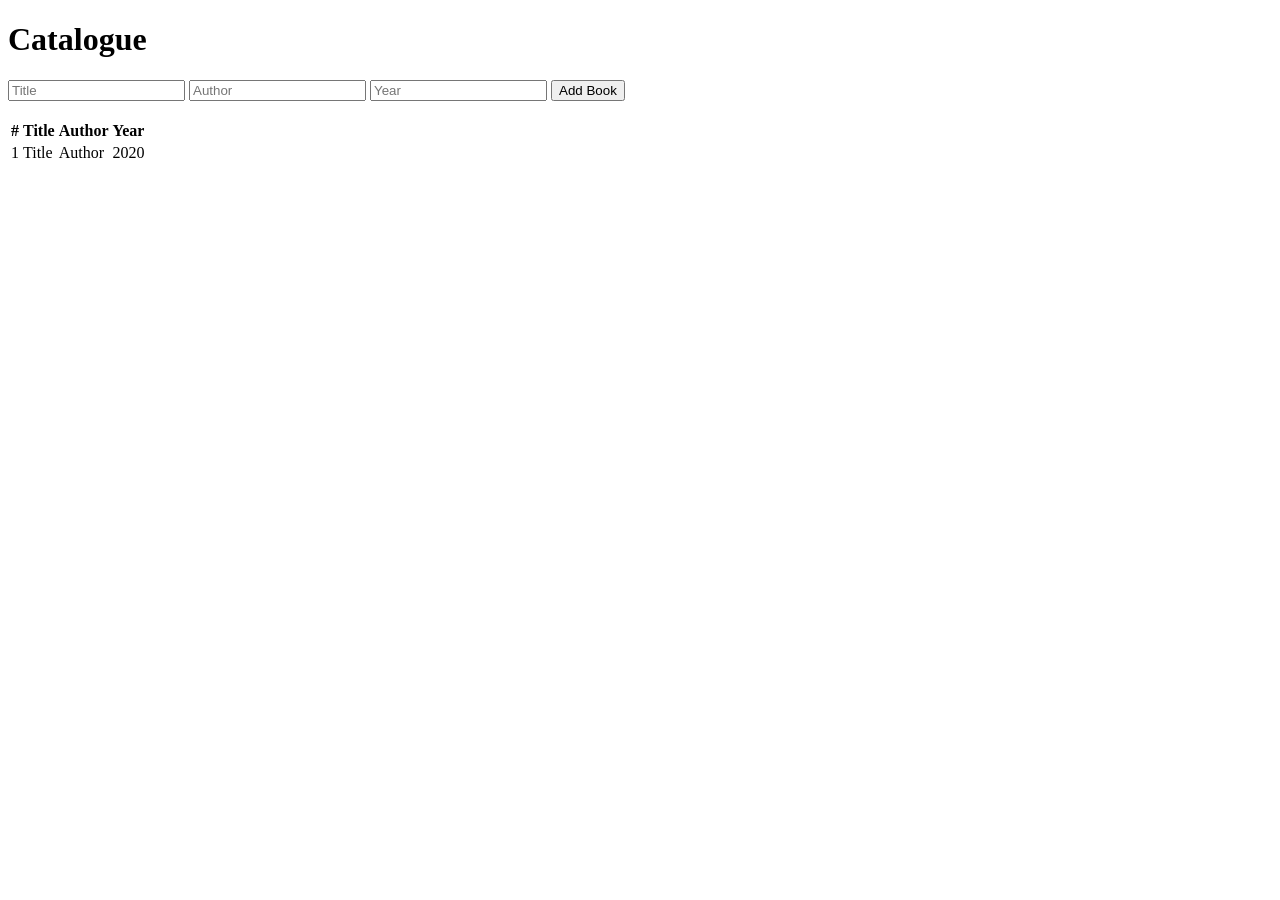
==== src/main/resources/templates/books/list.html @ 62b23be0 "lab05: REST and MVC controllers, model, view, static resources" ====
<!DOCTYPE html>
<html xmlns:th="http://www.thymeleaf.org">
<head>
    <meta charset="UTF-8">
    <title th:text="${title}">Catalogue</title>
    <link rel="stylesheet" th:href="@{/css/app.css}">
</head>
<body>
<h1 th:text="${title}">Catalogue</h1>

<p th:if="${message}" class="flash" th:text="${message}"></p>

<!-- Форма для проверки POST/Redirect/GET (Task 4) -->
<form method="post" action="/books">
    <input type="text" name="title" placeholder="Title" required>
    <input type="text" name="author" placeholder="Author" required>
    <input type="number" name="year" placeholder="Year" required>
    <button type="submit">Add Book</button>
</form>
<br>

<table>
    <tr><th>#</th><th>Title</th><th>Author</th><th>Year</th></tr>
    <tr th:each="book : ${books}">
        <td th:text="${book.id}">1</td>
        <td th:text="${book.title}">Title</td>
        <td th:text="${book.author}">Author</td>
        <td th:text="${book.year}">2020</td>
    </tr>
</table>
</body>
</html>
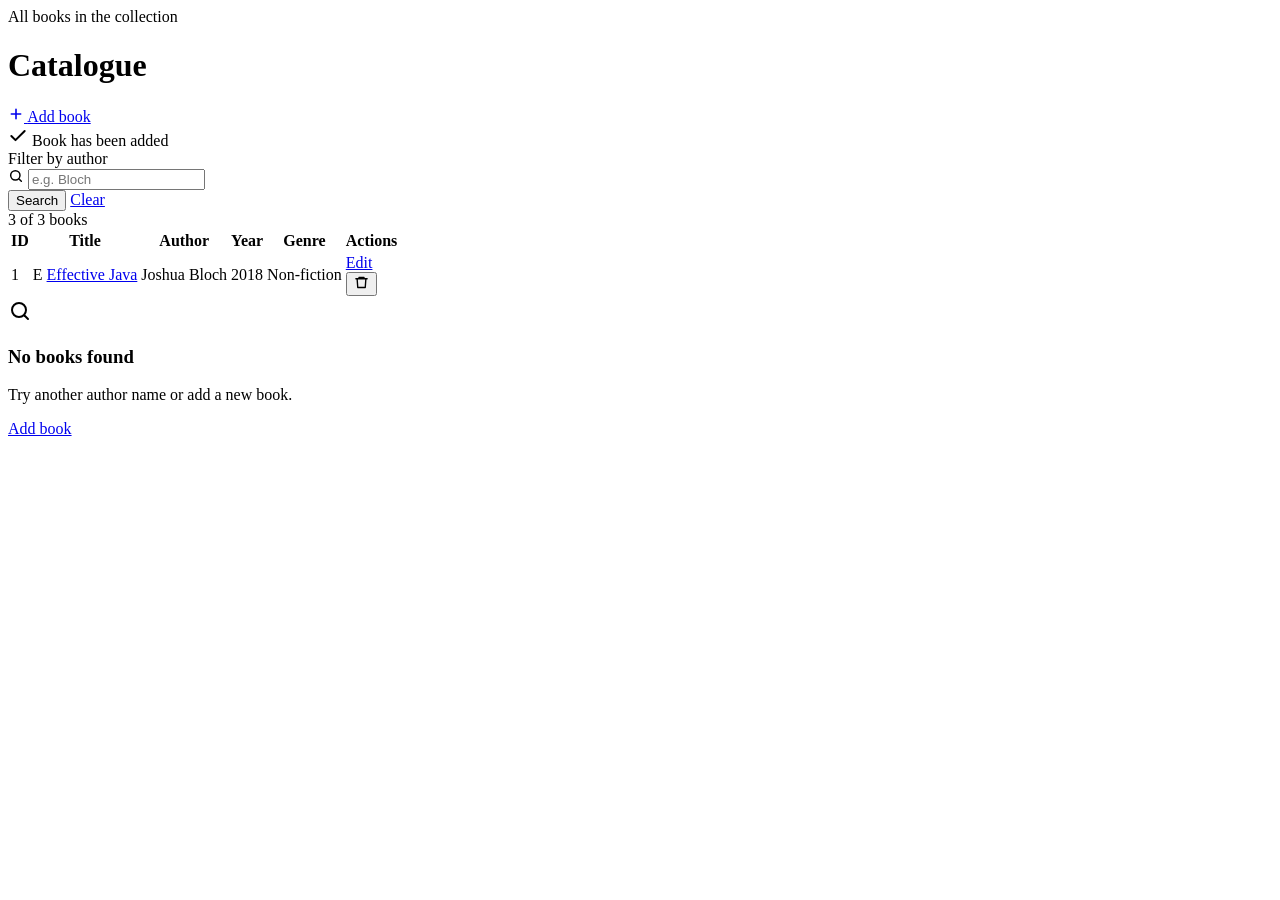
==== commit 2b9ad2c9: "Lab 8: PostgreSQL" ====
--- a/src/main/resources/templates/books/list.html
+++ b/src/main/resources/templates/books/list.html
@@ -1,32 +1,95 @@
 <!DOCTYPE html>
-<html xmlns:th="http://www.thymeleaf.org">
-<head>
-    <meta charset="UTF-8">
-    <title th:text="${title}">Catalogue</title>
-    <link rel="stylesheet" th:href="@{/css/app.css}">
-</head>
+<html xmlns:th="http://www.thymeleaf.org" th:lang="${#locale.language}">
+<head th:replace="~{fragments/layout :: head(#{catalogue.title})}"></head>
 <body>
-<h1 th:text="${title}">Catalogue</h1>
+<header th:replace="~{fragments/layout :: header}"></header>
 
-<p th:if="${message}" class="flash" th:text="${message}"></p>
+<main class="container">
+    <div class="page-head">
+        <div>
+            <span class="eyebrow" th:text="#{catalogue.lead}">All books in the collection</span>
+            <h1 th:text="#{catalogue.title}">Catalogue</h1>
+        </div>
+        <a class="btn btn-primary" th:href="@{/books/new}" href="/books/new">
+            <svg width="16" height="16" viewBox="0 0 24 24" fill="none" stroke="currentColor" stroke-width="2.4" stroke-linecap="round"><path d="M12 5v14M5 12h14"/></svg>
+            <span th:text="#{nav.new}">Add book</span>
+        </a>
+    </div>
 
-<!-- Форма для проверки POST/Redirect/GET (Task 4) -->
-<form method="post" action="/books">
-    <input type="text" name="title" placeholder="Title" required>
-    <input type="text" name="author" placeholder="Author" required>
-    <input type="number" name="year" placeholder="Year" required>
-    <button type="submit">Add Book</button>
-</form>
-<br>
+    <div class="alert alert-success" th:if="${flashKey}">
+        <svg width="20" height="20" viewBox="0 0 24 24" fill="none" stroke="currentColor" stroke-width="2.4" stroke-linecap="round" stroke-linejoin="round"><path d="M20 6 9 17l-5-5"/></svg>
+        <span th:text="#{${flashKey}(${flashTitle})}">Book has been added</span>
+    </div>
 
-<table>
-    <tr><th>#</th><th>Title</th><th>Author</th><th>Year</th></tr>
-    <tr th:each="book : ${books}">
-        <td th:text="${book.id}">1</td>
-        <td th:text="${book.title}">Title</td>
-        <td th:text="${book.author}">Author</td>
-        <td th:text="${book.year}">2020</td>
-    </tr>
-</table>
+    <div class="card">
+        <div class="toolbar">
+            <form class="search" th:action="@{/books}" action="/books" method="get" role="search">
+                <label class="sr-only" for="author" th:text="#{catalogue.search}">Filter by author</label>
+                <div class="input-icon">
+                    <svg width="16" height="16" viewBox="0 0 24 24" fill="none" stroke="currentColor" stroke-width="2.2" stroke-linecap="round"><circle cx="11" cy="11" r="7"/><path d="m20 20-3.5-3.5"/></svg>
+                    <input type="search" id="author" name="author" th:value="${author}"
+                           th:placeholder="#{catalogue.search.placeholder}" placeholder="e.g. Bloch">
+                </div>
+                <button class="btn btn-ghost" type="submit" th:text="#{catalogue.search.button}">Search</button>
+                <a class="btn btn-ghost" th:if="${author != null and !#strings.isEmpty(author)}"
+                   th:href="@{/books}" href="/books" th:text="#{catalogue.search.clear}">Clear</a>
+            </form>
+            <span class="muted" th:text="#{catalogue.count(${#lists.size(books)}, ${total})}">3 of 3 books</span>
+        </div>
+
+        <div class="table-wrap" th:unless="${#lists.isEmpty(books)}">
+            <table class="table">
+                <thead>
+                <tr>
+                    <th th:text="#{book.id}">ID</th>
+                    <th th:text="#{book.title}">Title</th>
+                    <th th:text="#{book.author}">Author</th>
+                    <th th:text="#{book.year}">Year</th>
+                    <th th:text="#{book.genre}">Genre</th>
+                    <th class="th-right" th:text="#{catalogue.actions}">Actions</th>
+                </tr>
+                </thead>
+                <tbody>
+                <tr th:each="book : ${books}">
+                    <td class="num" th:text="${book.id()}">1</td>
+                    <td>
+                        <div class="title-cell">
+                            <span class="cover" th:classappend="'g-' + ${book.genre()}"
+                                  th:text="${#strings.toUpperCase(#strings.substring(book.title(), 0, 1))}">E</span>
+                            <a th:href="@{/books/{id}(id=${book.id()})}" href="#" th:text="${book.title()}">Effective Java</a>
+                        </div>
+                    </td>
+                    <td th:text="${book.author()}">Joshua Bloch</td>
+                    <td th:text="${book.year()}">2018</td>
+                    <td><span class="badge" th:classappend="'g-' + ${book.genre()}"
+                              th:text="#{${'genre.' + book.genre()}}">Non-fiction</span></td>
+                    <td>
+                        <div class="actions">
+                            <a class="btn btn-ghost btn-sm" th:href="@{/books/{id}/edit(id=${book.id()})}" href="#"
+                               th:text="#{book.edit.action}">Edit</a>
+                            <form th:action="@{/books/{id}/delete(id=${book.id()})}" method="post"
+                                  th:attr="data-confirm=#{book.delete.confirm}"
+                                  onsubmit="return confirm(this.dataset.confirm)">
+                                <button class="btn btn-danger btn-sm btn-icon" type="submit" th:title="#{book.delete}" title="Delete">
+                                    <svg width="15" height="15" viewBox="0 0 24 24" fill="none" stroke="currentColor" stroke-width="2.2" stroke-linecap="round" stroke-linejoin="round"><path d="M3 6h18M8 6V4h8v2M19 6l-1 14H6L5 6"/></svg>
+                                </button>
+                            </form>
+                        </div>
+                    </td>
+                </tr>
+                </tbody>
+            </table>
+        </div>
+
+        <div class="empty" th:if="${#lists.isEmpty(books)}">
+            <span class="icon-badge"><svg width="24" height="24" viewBox="0 0 24 24" fill="none" stroke="currentColor" stroke-width="2" stroke-linecap="round"><circle cx="11" cy="11" r="7"/><path d="m20 20-3.5-3.5"/></svg></span>
+            <h3 th:text="#{catalogue.empty}">No books found</h3>
+            <p th:text="#{catalogue.empty.hint}">Try another author name or add a new book.</p>
+            <a class="btn btn-primary" th:href="@{/books/new}" href="/books/new" th:text="#{nav.new}">Add book</a>
+        </div>
+    </div>
+</main>
+
+<footer th:replace="~{fragments/layout :: footer}"></footer>
 </body>
-</html>+</html>
